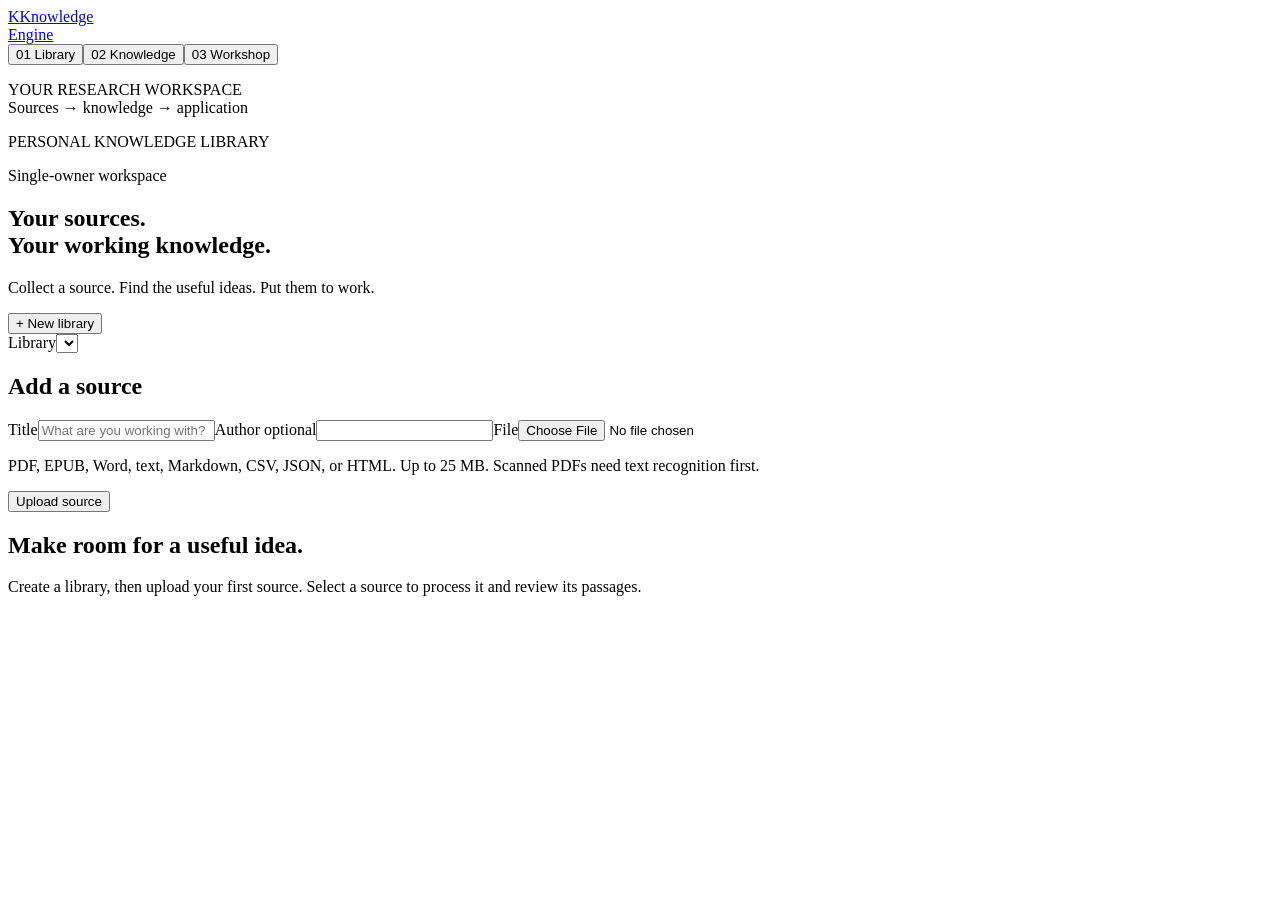
==== apps/web/index.html @ 92bc066a "Complete local source-to-workshop research workflow" ====
<!doctype html>
<html lang="en">
<head>
<meta charset="utf-8"><meta name="viewport" content="width=device-width,initial-scale=1">
<title>Knowledge Engine</title>
<meta name="description" content="Turn your sources into reusable knowledge and evidence-backed work.">
<link rel="icon" href="/workspace/icon.svg" type="image/svg+xml"><link rel="stylesheet" href="/workspace/style.css">
<script src="/workspace/app.js" defer></script>
</head>
<body>
<aside class="rail"><a class="brand" href="/">K<span>Knowledge<br>Engine</span></a><nav aria-label="Workspace"><button data-view="library" class="active">01 <span>Library</span></button><button data-view="knowledge">02 <span>Knowledge</span></button><button data-view="workshop">03 <span>Workshop</span></button></nav><p class="rail-note">YOUR RESEARCH WORKSPACE<br><span>Sources → knowledge → application</span></p></aside>
<main>
<header><p class="eyebrow">PERSONAL KNOWLEDGE LIBRARY</p><span class="quiet">Single-owner workspace</span></header>
<div id="notice" role="status" aria-live="polite" hidden></div>
<section id="library" class="view">
<div class="heading"><div><h1>Your sources.<br>Your working knowledge.</h1><p>Collect a source. Find the useful ideas. Put them to work.</p></div><button id="new-library">+ New library</button></div>
<div class="library-bar"><label>Library<select id="library-select" aria-label="Choose library"></select></label><span id="source-count" class="quiet"></span></div>
<div class="split"><div><form id="upload-form" class="panel"><h2>Add a source</h2><label>Title<input id="source-title" required maxlength="500" placeholder="What are you working with?"></label><label>Author <span class="quiet">optional</span><input id="source-author" maxlength="300"></label><label>File<input id="source-file" type="file" required accept=".pdf,.epub,.txt,.md,.docx,.csv,.json,.html,.htm"></label><p class="hint">PDF, EPUB, Word, text, Markdown, CSV, JSON, or HTML. Up to 25 MB. Scanned PDFs need text recognition first.</p><button type="submit">Upload source</button></form><div id="source-list" class="stack"></div></div><article id="source-detail" class="panel empty"><h2>Make room for a useful idea.</h2><p>Create a library, then upload your first source. Select a source to process it and review its passages.</p></article></div>
</section>
<section id="knowledge" class="view" hidden><div class="heading"><div><p class="eyebrow">REVIEW & CONNECT</p><h1>Knowledge you can use.</h1><p>Check the insight against its source before approving it.</p></div><span id="selected-count" class="quiet">0 selected for workshop</span></div><div class="filters"><label>Search<input id="knowledge-search" type="search" placeholder="Concept, problem, rule…"></label><label>Review status<select id="review-filter"><option value="">All knowledge</option><option value="pending">Needs review</option><option value="approved">Approved</option><option value="rejected">Rejected</option></select></label><button id="to-workshop">Use selected knowledge</button></div><div id="knowledge-list" class="knowledge-grid"></div></section>
<section id="workshop" class="view" hidden><div class="heading"><div><p class="eyebrow">FROM KNOWING TO DOING</p><h1>Put your knowledge to work.</h1><p>Build an evidence brief, then shape it into an output.</p></div></div><div class="split"><div><form id="workshop-form" class="panel"><h2>Start a workshop</h2><p id="workshop-selection" class="hint">Choose approved knowledge in the Knowledge tab first.</p><label>Title<input id="workshop-title" required maxlength="300" placeholder="A name for this piece of work"></label><label>What do you want to accomplish?<textarea id="workshop-goal" required maxlength="5000" rows="4" placeholder="Describe the problem, audience, or decision."></textarea></label><label>Output<select id="output-type"><option>Research brief</option><option>Decision memo</option><option>Study guide</option><option>Playbook</option><option>Writing draft</option></select></label><button type="submit">Create evidence brief</button><p class="hint">Your approved knowledge is assembled with citations. For AI drafting, copy the workshop prompt to your AI assistant and paste its response into the editor.</p></form><h2 class="section-title">Saved workshops</h2><div id="workshop-list" class="stack"></div></div><div id="workshop-detail" class="panel empty"><h2>A workspace for your next answer.</h2><p>Your evidence and editable output will appear here.</p></div></div></section>
</main>
<dialog id="library-dialog"><form id="library-form"><h2>Create a library</h2><label>Name<input id="library-name" required maxlength="200" placeholder="e.g. Decision intelligence"></label><label>Description<textarea id="library-description" maxlength="2000" rows="3"></textarea></label><div class="actions"><button type="button" id="cancel-library" class="secondary">Cancel</button><button type="submit">Create library</button></div></form></dialog>
<dialog id="prompt-dialog"><h2 id="prompt-title">Extraction prompt</h2><p>Use this prompt with your AI assistant. Check its response before importing or saving it.</p><textarea id="prompt-text" rows="15" readonly aria-label="AI prompt"></textarea><div class="actions"><button id="copy-prompt">Copy prompt</button><button id="close-prompt" class="secondary">Close</button></div></dialog>
</body></html>
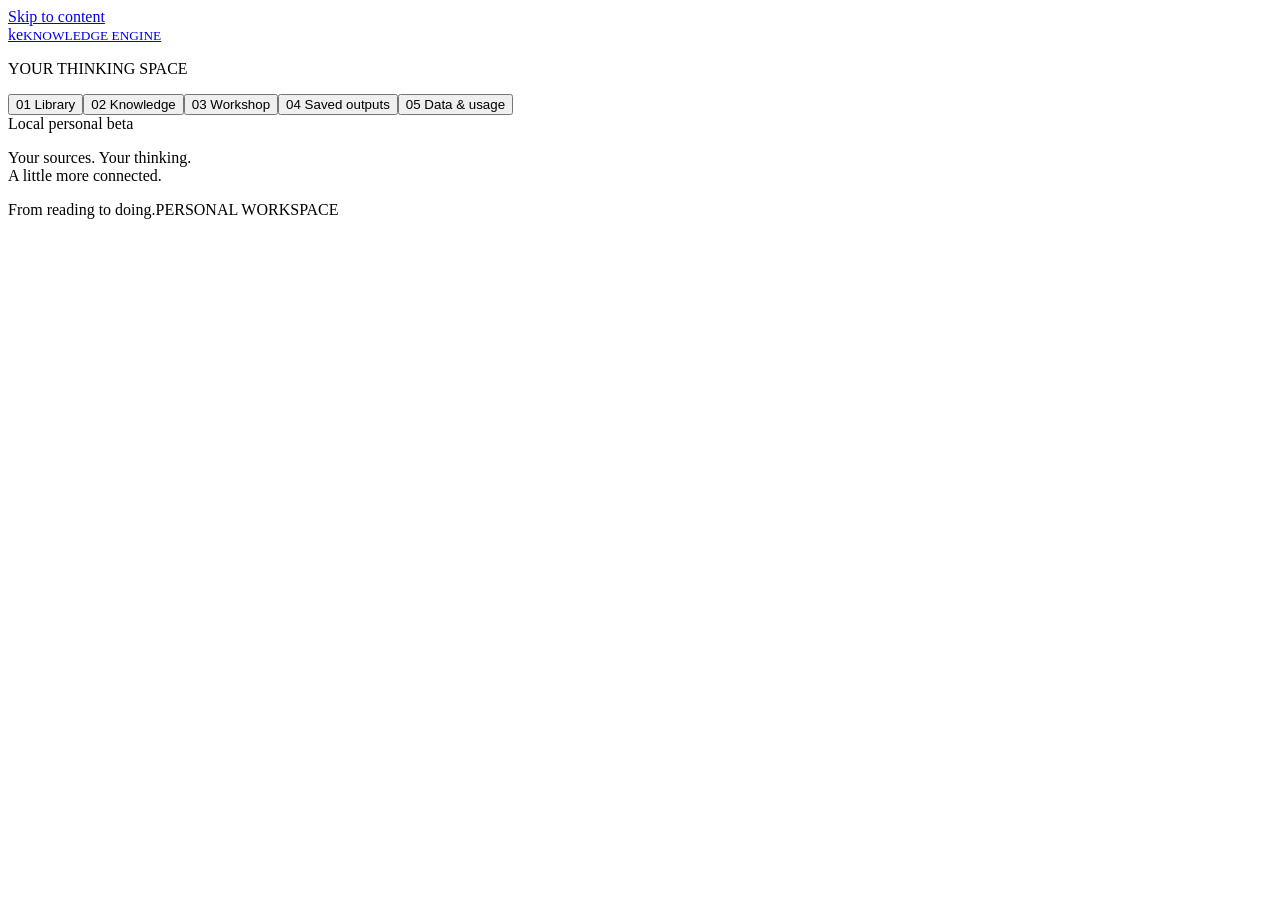
==== commit b1ed3277: "Implement remaining sprint beta workflows and regression coverage Publish the complete 46-file remai" ====
--- a/apps/web/index.html
+++ b/apps/web/index.html
@@ -1,25 +1,3 @@
 <!doctype html>
-<html lang="en">
-<head>
-<meta charset="utf-8"><meta name="viewport" content="width=device-width,initial-scale=1">
-<title>Knowledge Engine</title>
-<meta name="description" content="Turn your sources into reusable knowledge and evidence-backed work.">
-<link rel="icon" href="/workspace/icon.svg" type="image/svg+xml"><link rel="stylesheet" href="/workspace/style.css">
-<script src="/workspace/app.js" defer></script>
-</head>
-<body>
-<aside class="rail"><a class="brand" href="/">K<span>Knowledge<br>Engine</span></a><nav aria-label="Workspace"><button data-view="library" class="active">01 <span>Library</span></button><button data-view="knowledge">02 <span>Knowledge</span></button><button data-view="workshop">03 <span>Workshop</span></button></nav><p class="rail-note">YOUR RESEARCH WORKSPACE<br><span>Sources → knowledge → application</span></p></aside>
-<main>
-<header><p class="eyebrow">PERSONAL KNOWLEDGE LIBRARY</p><span class="quiet">Single-owner workspace</span></header>
-<div id="notice" role="status" aria-live="polite" hidden></div>
-<section id="library" class="view">
-<div class="heading"><div><h1>Your sources.<br>Your working knowledge.</h1><p>Collect a source. Find the useful ideas. Put them to work.</p></div><button id="new-library">+ New library</button></div>
-<div class="library-bar"><label>Library<select id="library-select" aria-label="Choose library"></select></label><span id="source-count" class="quiet"></span></div>
-<div class="split"><div><form id="upload-form" class="panel"><h2>Add a source</h2><label>Title<input id="source-title" required maxlength="500" placeholder="What are you working with?"></label><label>Author <span class="quiet">optional</span><input id="source-author" maxlength="300"></label><label>File<input id="source-file" type="file" required accept=".pdf,.epub,.txt,.md,.docx,.csv,.json,.html,.htm"></label><p class="hint">PDF, EPUB, Word, text, Markdown, CSV, JSON, or HTML. Up to 25 MB. Scanned PDFs need text recognition first.</p><button type="submit">Upload source</button></form><div id="source-list" class="stack"></div></div><article id="source-detail" class="panel empty"><h2>Make room for a useful idea.</h2><p>Create a library, then upload your first source. Select a source to process it and review its passages.</p></article></div>
-</section>
-<section id="knowledge" class="view" hidden><div class="heading"><div><p class="eyebrow">REVIEW & CONNECT</p><h1>Knowledge you can use.</h1><p>Check the insight against its source before approving it.</p></div><span id="selected-count" class="quiet">0 selected for workshop</span></div><div class="filters"><label>Search<input id="knowledge-search" type="search" placeholder="Concept, problem, rule…"></label><label>Review status<select id="review-filter"><option value="">All knowledge</option><option value="pending">Needs review</option><option value="approved">Approved</option><option value="rejected">Rejected</option></select></label><button id="to-workshop">Use selected knowledge</button></div><div id="knowledge-list" class="knowledge-grid"></div></section>
-<section id="workshop" class="view" hidden><div class="heading"><div><p class="eyebrow">FROM KNOWING TO DOING</p><h1>Put your knowledge to work.</h1><p>Build an evidence brief, then shape it into an output.</p></div></div><div class="split"><div><form id="workshop-form" class="panel"><h2>Start a workshop</h2><p id="workshop-selection" class="hint">Choose approved knowledge in the Knowledge tab first.</p><label>Title<input id="workshop-title" required maxlength="300" placeholder="A name for this piece of work"></label><label>What do you want to accomplish?<textarea id="workshop-goal" required maxlength="5000" rows="4" placeholder="Describe the problem, audience, or decision."></textarea></label><label>Output<select id="output-type"><option>Research brief</option><option>Decision memo</option><option>Study guide</option><option>Playbook</option><option>Writing draft</option></select></label><button type="submit">Create evidence brief</button><p class="hint">Your approved knowledge is assembled with citations. For AI drafting, copy the workshop prompt to your AI assistant and paste its response into the editor.</p></form><h2 class="section-title">Saved workshops</h2><div id="workshop-list" class="stack"></div></div><div id="workshop-detail" class="panel empty"><h2>A workspace for your next answer.</h2><p>Your evidence and editable output will appear here.</p></div></div></section>
-</main>
-<dialog id="library-dialog"><form id="library-form"><h2>Create a library</h2><label>Name<input id="library-name" required maxlength="200" placeholder="e.g. Decision intelligence"></label><label>Description<textarea id="library-description" maxlength="2000" rows="3"></textarea></label><div class="actions"><button type="button" id="cancel-library" class="secondary">Cancel</button><button type="submit">Create library</button></div></form></dialog>
-<dialog id="prompt-dialog"><h2 id="prompt-title">Extraction prompt</h2><p>Use this prompt with your AI assistant. Check its response before importing or saving it.</p><textarea id="prompt-text" rows="15" readonly aria-label="AI prompt"></textarea><div class="actions"><button id="copy-prompt">Copy prompt</button><button id="close-prompt" class="secondary">Close</button></div></dialog>
-</body></html>
+<html lang="en"><head><meta charset="utf-8"><meta name="viewport" content="width=device-width,initial-scale=1"><title>Knowledge Engine</title><link rel="stylesheet" href="/static/style.css"><script type="module" src="/static/app.js"></script></head>
+<body><a href="#main" class="skip">Skip to content</a><aside><a class="brand" href="/">k<span>e</span><small>KNOWLEDGE ENGINE</small></a><p class="eyebrow">YOUR THINKING SPACE</p><nav aria-label="Main navigation"><button data-view="library" aria-current="page">01 <span>Library</span></button><button data-view="knowledge">02 <span>Knowledge</span></button><button data-view="workshop">03 <span>Workshop</span></button><button data-view="outputs">04 <span>Saved outputs</span></button><button data-view="settings">05 <span>Data & usage</span></button></nav><div class="aside-bottom"><span class="dot"></span> Local personal beta<p>Your sources. Your thinking.<br>A little more connected.</p></div></aside><div class="shell"><header><span>From reading to doing.</span><span class="tag">PERSONAL WORKSPACE</span></header><div id="feedback" role="status" aria-live="polite"></div><main id="main" tabindex="-1"></main></div></body></html>
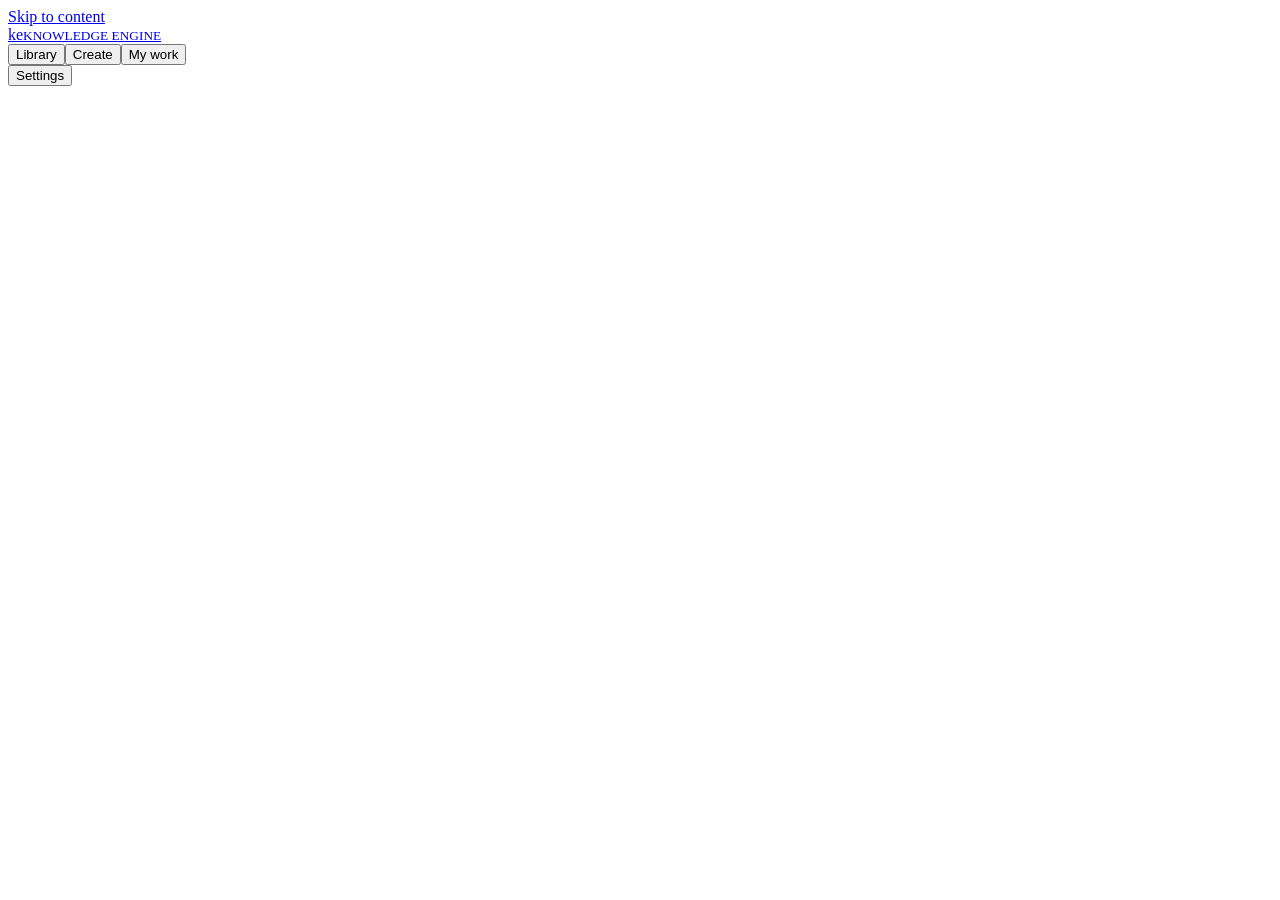
==== commit 3f88f2f9: "feat: add natural Create flow with reviewed evidence snapshots" ====
--- a/apps/web/index.html
+++ b/apps/web/index.html
@@ -1,3 +1,3 @@
 <!doctype html>
-<html lang="en"><head><meta charset="utf-8"><meta name="viewport" content="width=device-width,initial-scale=1"><title>Knowledge Engine</title><link rel="stylesheet" href="/static/style.css"><script type="module" src="/static/app.js"></script></head>
-<body><a href="#main" class="skip">Skip to content</a><aside><a class="brand" href="/">k<span>e</span><small>KNOWLEDGE ENGINE</small></a><p class="eyebrow">YOUR THINKING SPACE</p><nav aria-label="Main navigation"><button data-view="library" aria-current="page">01 <span>Library</span></button><button data-view="knowledge">02 <span>Knowledge</span></button><button data-view="workshop">03 <span>Workshop</span></button><button data-view="outputs">04 <span>Saved outputs</span></button><button data-view="settings">05 <span>Data & usage</span></button></nav><div class="aside-bottom"><span class="dot"></span> Local personal beta<p>Your sources. Your thinking.<br>A little more connected.</p></div></aside><div class="shell"><header><span>From reading to doing.</span><span class="tag">PERSONAL WORKSPACE</span></header><div id="feedback" role="status" aria-live="polite"></div><main id="main" tabindex="-1"></main></div></body></html>
+<html lang="en"><head><meta charset="utf-8"><meta name="viewport" content="width=device-width,initial-scale=1"><title>Knowledge Engine</title><link rel="stylesheet" href="/static/style.css"><script type="module" src="/static/app.js"></script><script type="module" src="/static/enhancements.js"></script><script type="module" src="/static/creator-direction.js"></script></head>
+<body><a href="#main" class="skip">Skip to content</a><header class="site-header"><a class="brand" href="/" data-view="home" aria-label="Knowledge Engine Home">k<span>e</span><small>KNOWLEDGE ENGINE</small></a><nav aria-label="Main navigation"><button data-view="library">Library</button><button data-view="workshop">Create</button><button data-view="outputs">My work</button></nav><nav aria-label="Workspace settings"><button data-view="settings">Settings</button></nav></header><div class="shell"><div id="feedback" role="status" aria-live="polite"></div><main id="main" tabindex="-1"></main></div></body></html>
